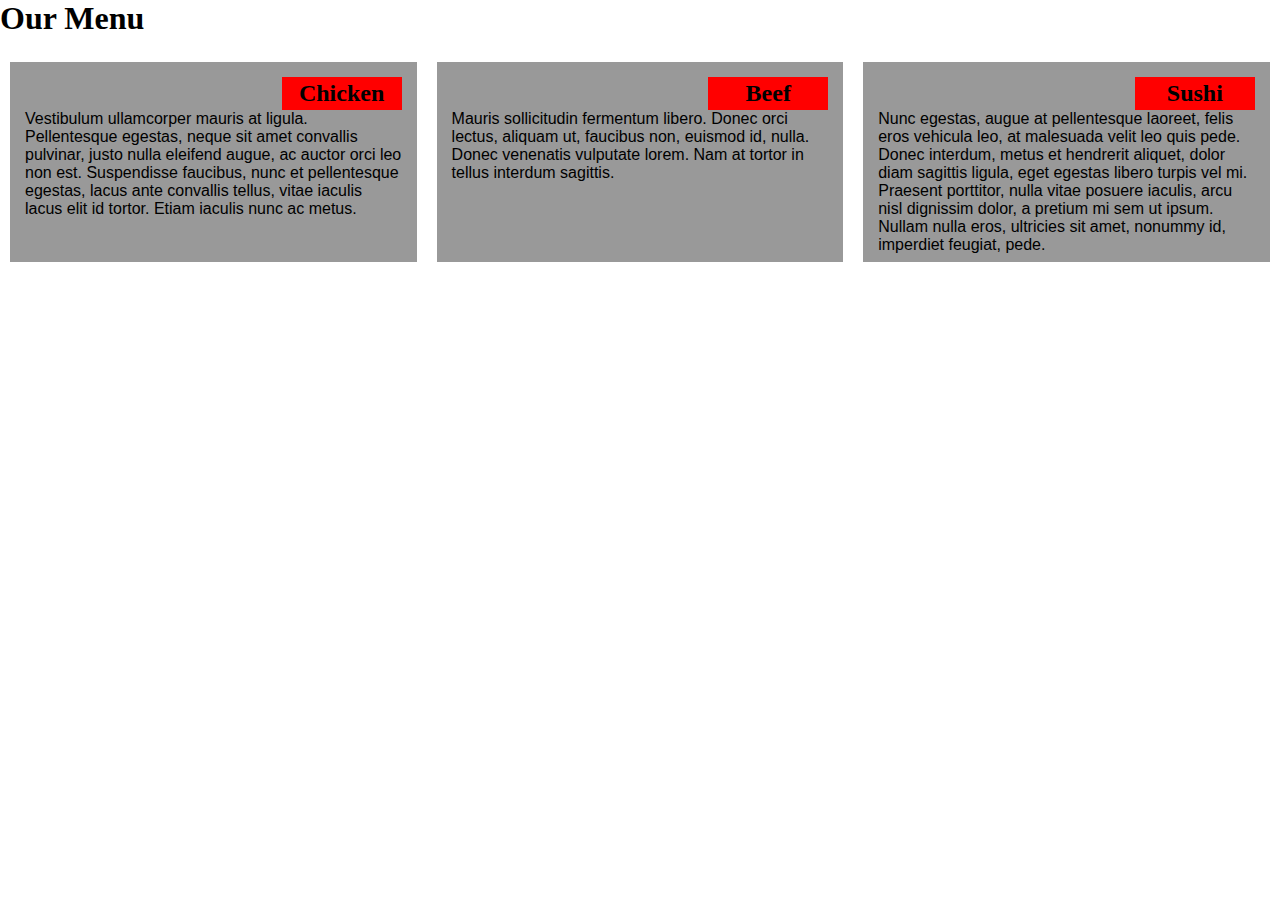
==== mod2_solution/index.html @ 8628e22c "pre solution for mod 2 assignment commited" ====
<!DOCTYPE html>
<html lang="en" dir="ltr">

<head>
  <meta charset="utf-8">
  <meta name="viewport" content="width=device-width, initial-scale=1">
  <link rel="stylesheet" href="css/styles.css">
  <title>Assignment Solution for Module 2</title>
</head>

<body>
  <h1>Our Menu</h1>
  <div class="row">
    <div class="col-lg-4 col-md-6">
      <div class="section">
        <h2 class="titulo">Chicken</h2>
        <p class="desc">Vestibulum ullamcorper mauris at ligula. Pellentesque
          egestas, neque sit amet convallis pulvinar, justo nulla eleifend augue, ac
          auctor orci leo non est. Suspendisse faucibus, nunc et pellentesque egestas,
          lacus ante convallis tellus, vitae iaculis lacus elit id tortor. Etiam iaculis
          nunc ac metus.
        </p>
      </div>
    </div>
    <div class="col-lg-4 col-md-6">
      <div class="section">
        <h2 class="titulo">Beef</h2>
        <p class="desc">
          Mauris sollicitudin fermentum libero. Donec orci lectus,
          aliquam ut, faucibus non, euismod id, nulla. Donec venenatis vulputate lorem.
          Nam at tortor in tellus interdum sagittis.
        </p>
      </div>
    </div>
    <div class="col-lg-4 col-md-12">
      <div class="section">
        <h2 class="titulo">Sushi</h2>
        <p class="desc">Nunc egestas, augue at
          pellentesque laoreet, felis eros vehicula leo, at malesuada velit leo quis pede.
          Donec interdum, metus et hendrerit aliquet, dolor diam sagittis ligula, eget
          egestas libero turpis vel mi. Praesent porttitor, nulla vitae posuere iaculis,
          arcu nisl dignissim dolor, a pretium mi sem ut ipsum. Nullam nulla eros,
          ultricies sit amet, nonummy id, imperdiet feugiat, pede.
        </p>
      </div>
    </div>
  </div>
</body>

</html>
---- mod2_solution/css/styles.css ----
/********** Base styles **********/
* {
  box-sizing: border-box;
  margin: 0px;
  padding: 0px;
  /*margin-block-start: 0;
  margin-block-end: 0;*/
}

h1 {
  margin-bottom: 15px;
}

div.section {
  background-color: #999999;
  margin: 10px;
  padding: 15px;
  height: 200px;
}

h2.titulo {
  float: right;
  position: relative;
  top: 0;
  right: 0;
  width: 120px;
  background-color: red;
  text-align: center;
  padding: 3px;
}

p.desc {
  font-family: Helvetica;
  color: black;
  clear: both;
}
/* Simple Responsive Framework. */
.row {
  width: 100%;
}

/********** Large devices only **********/
@media (min-width: 992px) {
  .col-lg-1, .col-lg-2, .col-lg-3, .col-lg-4, .col-lg-5, .col-lg-6, .col-lg-7, .col-lg-8, .col-lg-9, .col-lg-10, .col-lg-11, .col-lg-12 {
    float: left;
  }
  .col-lg-1 {
    width: 8.33%;
  }
  .col-lg-2 {
    width: 16.66%;
  }
  .col-lg-3 {
    width: 25%;
  }
  .col-lg-4 {
    width: 33.33%;
  }
  .col-lg-5 {
    width: 41.66%;
  }
  .col-lg-6 {
    width: 50%;
  }
  .col-lg-7 {
    width: 58.33%;
  }
  .col-lg-8 {
    width: 66.66%;
  }
  .col-lg-9 {
    width: 74.99%;
  }
  .col-lg-10 {
    width: 83.33%;
  }
  .col-lg-11 {
    width: 91.66%;
  }
  .col-lg-12 {
    width: 100%;
  }
}

/********** Medium devices only **********/
@media (min-width: 768px) and (max-width: 991px) {
  .col-md-1, .col-md-2, .col-md-3, .col-md-4, .col-md-5, .col-md-6, .col-md-7, .col-md-8, .col-md-9, .col-md-10, .col-md-11, .col-md-12 {
    float: left;
  }
  .col-md-1 {
    width: 8.33%;
  }
  .col-md-2 {
    width: 16.66%;
  }
  .col-md-3 {
    width: 25%;
  }
  .col-md-4 {
    width: 33.33%;
  }
  .col-md-5 {
    width: 41.66%;
  }
  .col-md-6 {
    width: 50%;
  }
  .col-md-7 {
    width: 58.33%;
  }
  .col-md-8 {
    width: 66.66%;
  }
  .col-md-9 {
    width: 74.99%;
  }
  .col-md-10 {
    width: 83.33%;
  }
  .col-md-11 {
    width: 91.66%;
  }
  .col-md-12 {
    width: 100%;
  }
}
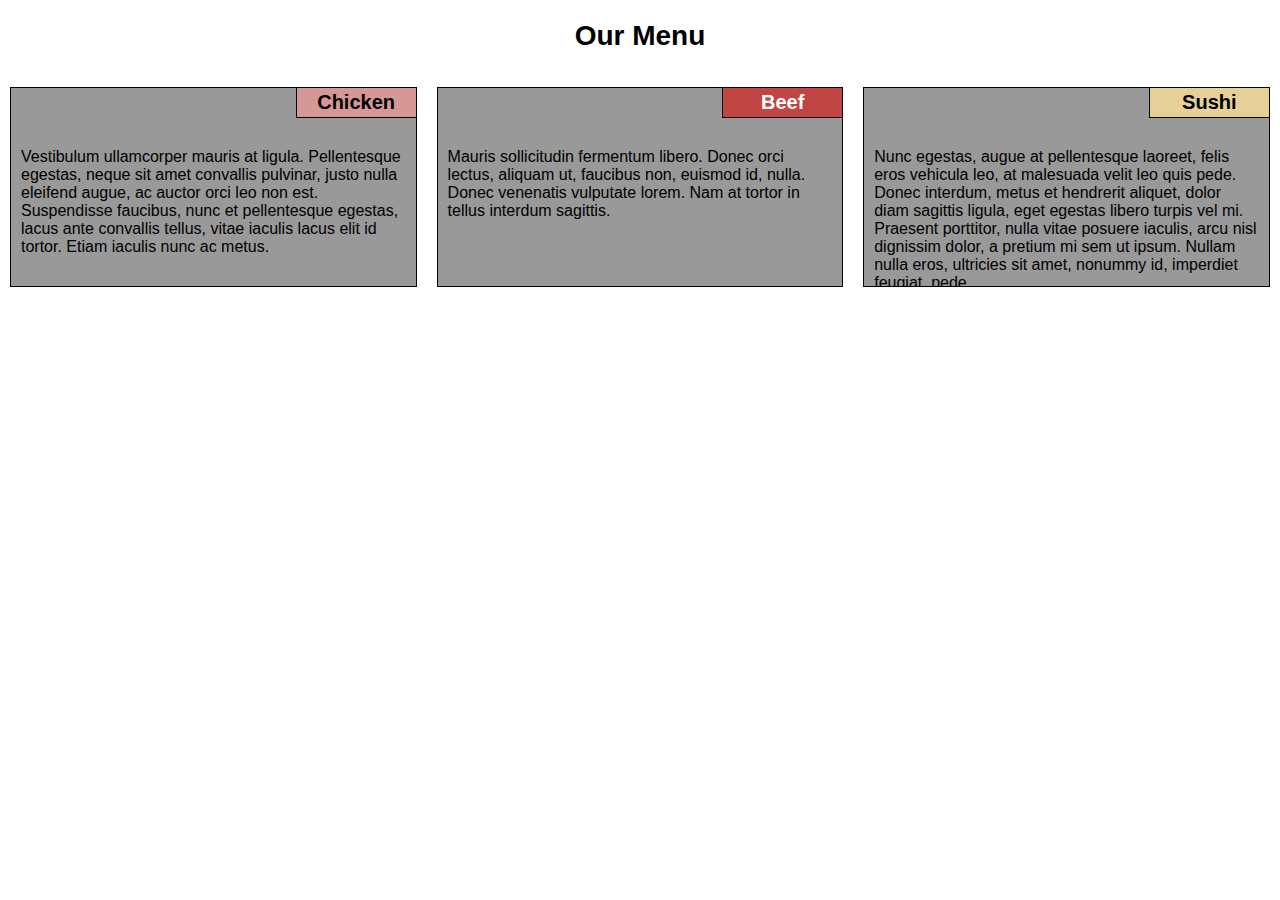
==== commit cf4e04c4: "Some styles changed" ====
--- a/mod2_solution/index.html
+++ b/mod2_solution/index.html
@@ -13,7 +13,7 @@
   <div class="row">
     <div class="col-lg-4 col-md-6">
       <div class="section">
-        <h2 class="titulo">Chicken</h2>
+        <h2 id="t1" class="titulo">Chicken</h2>
         <p class="desc">Vestibulum ullamcorper mauris at ligula. Pellentesque
           egestas, neque sit amet convallis pulvinar, justo nulla eleifend augue, ac
           auctor orci leo non est. Suspendisse faucibus, nunc et pellentesque egestas,
@@ -24,7 +24,7 @@
     </div>
     <div class="col-lg-4 col-md-6">
       <div class="section">
-        <h2 class="titulo">Beef</h2>
+        <h2 id="t2" class="titulo">Beef</h2>
         <p class="desc">
           Mauris sollicitudin fermentum libero. Donec orci lectus,
           aliquam ut, faucibus non, euismod id, nulla. Donec venenatis vulputate lorem.
@@ -34,7 +34,7 @@
     </div>
     <div class="col-lg-4 col-md-12">
       <div class="section">
-        <h2 class="titulo">Sushi</h2>
+        <h2 id="t3" class="titulo">Sushi</h2>
         <p class="desc">Nunc egestas, augue at
           pellentesque laoreet, felis eros vehicula leo, at malesuada velit leo quis pede.
           Donec interdum, metus et hendrerit aliquet, dolor diam sagittis ligula, eget
--- a/mod2_solution/css/styles.css
+++ b/mod2_solution/css/styles.css
@@ -3,19 +3,24 @@
   box-sizing: border-box;
   margin: 0px;
   padding: 0px;
+  font-family: Gill Sans Extrabold, sans-serif;
   /*margin-block-start: 0;
   margin-block-end: 0;*/
 }
 
 h1 {
-  margin-bottom: 15px;
+  margin-top: 20px;
+  margin-bottom: 25px;
+  font-size: 175%;
+  text-align: center;
 }
 
 div.section {
   background-color: #999999;
   margin: 10px;
-  padding: 15px;
   height: 200px;
+  border: 1px solid black;
+  overflow: auto;
 }
 
 h2.titulo {
@@ -24,15 +29,31 @@
   top: 0;
   right: 0;
   width: 120px;
-  background-color: red;
   text-align: center;
   padding: 3px;
+  border-left: 1px solid black;
+  border-bottom: 1px solid black;
+  font-size: 125%;
+}
+
+#t1 {
+  background-color: #d59897;
+}
+
+#t2 {
+  background-color: #c14543;
+  color: white;
+}
+
+#t3 {
+  background-color: #e5d197;
 }
 
 p.desc {
-  font-family: Helvetica;
   color: black;
   clear: both;
+  margin-top: 50px;
+  padding: 10px;
 }
 /* Simple Responsive Framework. */
 .row {
